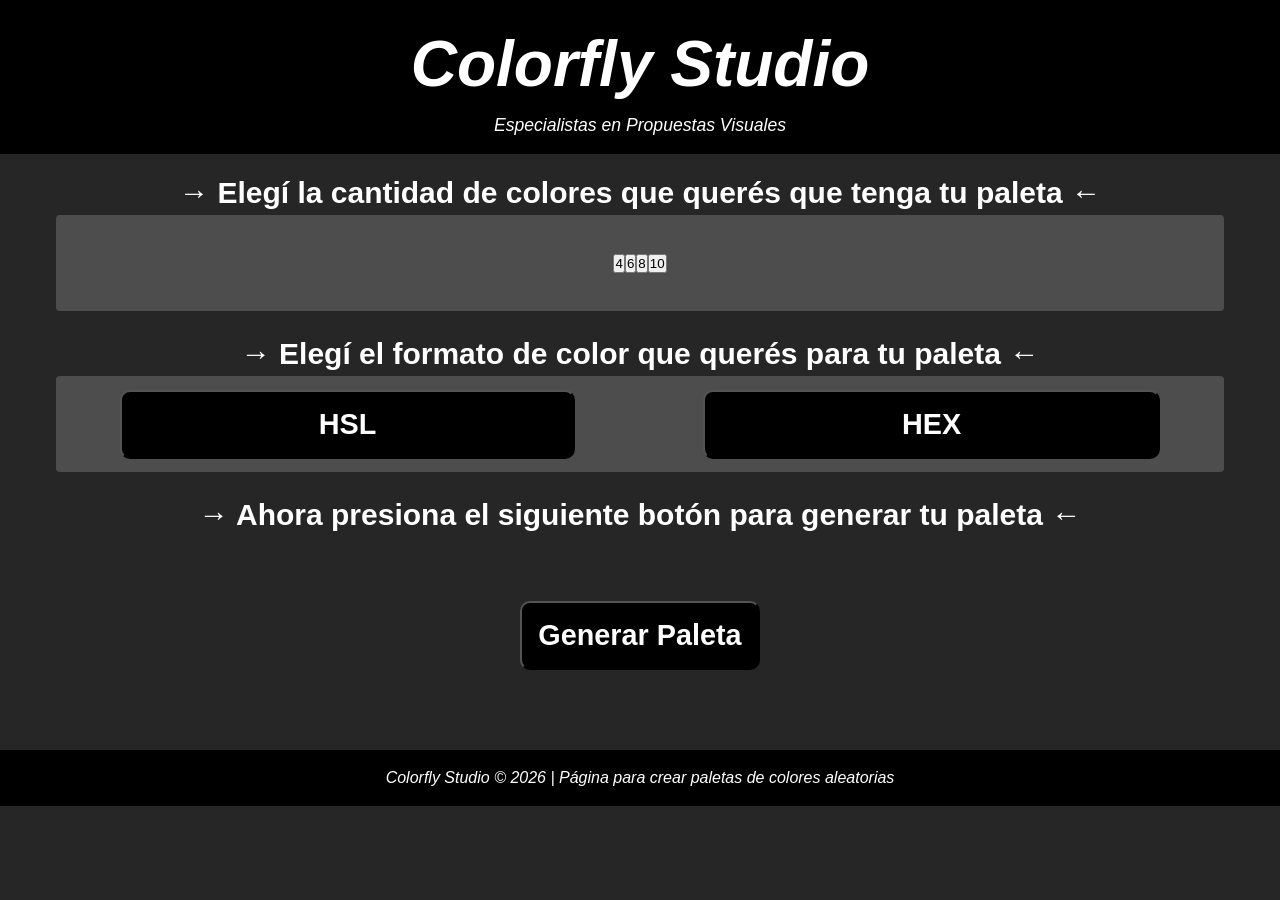
==== Desarrollo/index.html @ 731ed2b2 "corrige nombre de botones" ====
<!DOCTYPE html>
<html lang="es">
<head>
  <meta charset="UTF-8">
  <meta name="viewport" content="width=device-width, initial-scale=1.0">
  <title>COLORFLY</title>
  <link rel="stylesheet" href="css/style.css">
</head>

<body>
    <header class="header">
        <div class="header-contenido">
            <h1 class="header-titulo">Colorfly Studio</h1>
            <p class="header-descripción">Especialistas en Propuestas Visuales</p>
        </div>
    </header>

    <main class="main">
        <section class="cantidad-colores">
            <h2>→ Elegí la cantidad de colores que querés que tenga tu paleta ←</h2>
            <div class="contenedor">
                <button class="btn4">4</button>
                <button class="btn6">6</button>
                <button class="btn8">8</button>
                <button class="btn10">10</button>
            </div>
        </section>
        <section class="formato">
            <h2>→ Elegí el formato de color que querés para tu paleta ←</h2>
            <div class="contenedor">
                <button class="btn">HSL</button>
                <button class="btn">HEX</button>
            </div>
        </section>
        <section class="btn-principal">
            <h2>→ Ahora presiona el siguiente botón para generar tu paleta ←</h2>
            <div id="contenedor-colores">
                <button class="generar-paleta">Generar Paleta</button>
            </div>
        </section>
    </main>

    <footer class="footer">
        <p>Colorfly Studio &copy; 2026 | Página para crear paletas de colores aleatorias</p>
    </footer>

    <script src="JS/script.js" defer></script>
</body>
</html>
---- Desarrollo/css/style.css ----
* {
  margin: 0;
  padding: 0;
  box-sizing: border-box;
}

html {
    font-size: 100%;
}

body {
    font-family: Arial, Helvetica, sans-serif;
    font-size: 1rem;
    line-height: 1.5;
    background-color: var(--color-primario-medio);
}

:root {
   --color-primario-puro: hsl(0, 0%, 0%);
   --color-primario-medio: hsl(0, 0%, 15%);
   --color-primario-transparente: hsl(0, 0%, 30%);
}

.header, .footer {
    color: white;
    background-color: var(--color-primario-puro);
    padding: 1rem;
    margin: auto;
    text-align: center;
    font-style: oblique;
}
.header-titulo {
    font-size: 4rem;
}
.header-descripción {
    font-size: 1.10rem;
}

.main {
    max-width: 75rem;
    margin: auto;
    padding: 1rem;
    color: white;
    text-align: center;
    font-size: 1.25rem;
}
.contenedor {
    background-color: var(--color-primario-transparente);
    display: flex;
    flex-direction: row;
    flex-wrap: nowrap;
    justify-content: center;
    align-items: center;
    height: 6rem;
    margin-bottom: 1.25rem;
    border-radius: 4px;
}
.generar-paleta, .btn {
    flex: auto;
    background-color: var(--color-primario-puro);
    color: white;
    padding: 1rem;
    margin: 4rem;
    font-size: 1.8rem;
    font-weight: bold;
    cursor: pointer;
    border-radius: 10px;
}
.generar-paleta:hover, .btn:hover {
    background-color: white;
    color: var(--color-primario-puro);
}
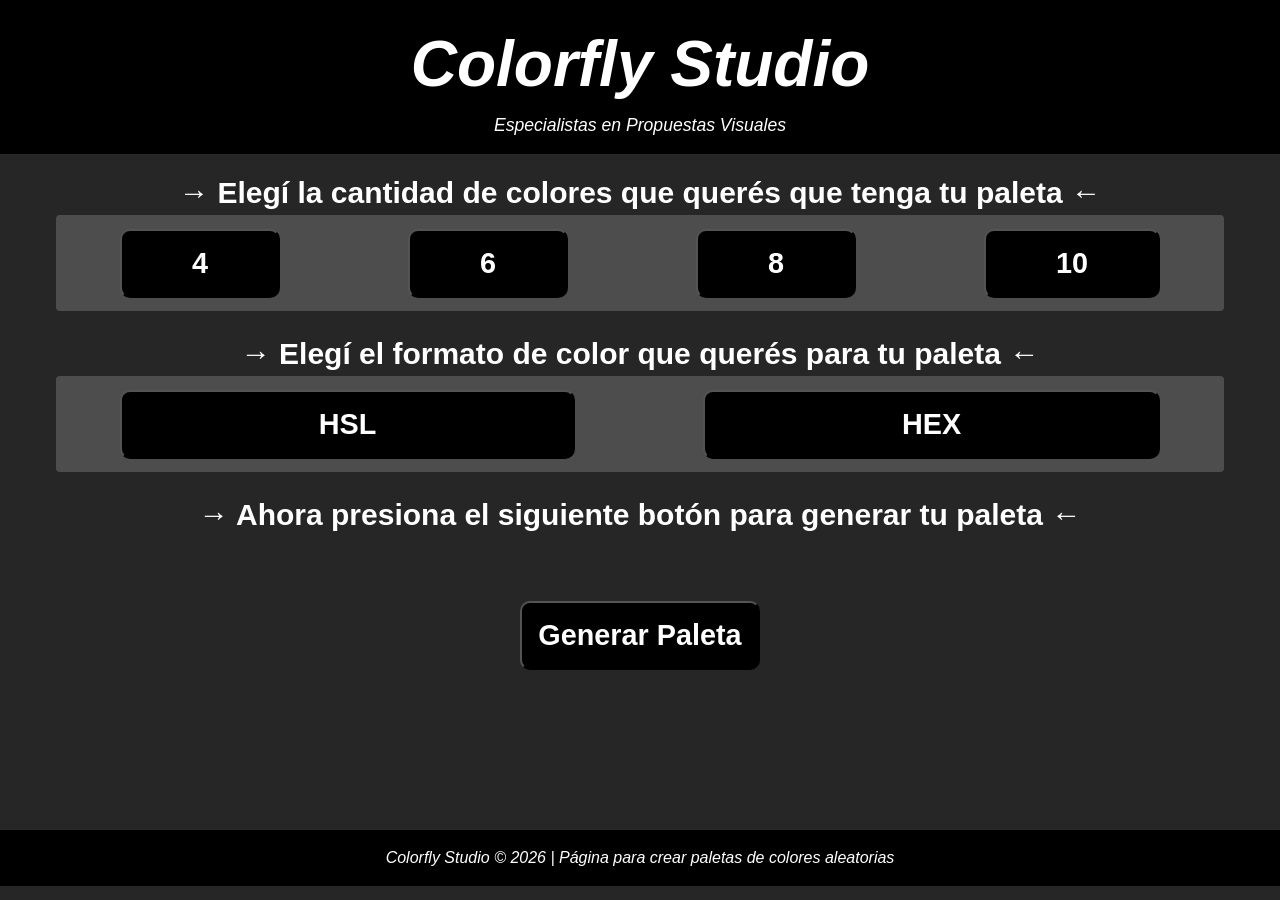
==== commit 6283c58e: "se corrige clase de los botones para la cantidad de colores así coincide con el estilo en CSS" ====
--- a/Desarrollo/index.html
+++ b/Desarrollo/index.html
@@ -19,24 +19,27 @@
         <section class="cantidad-colores">
             <h2>→ Elegí la cantidad de colores que querés que tenga tu paleta ←</h2>
             <div class="contenedor">
-                <button class="btn4">4</button>
-                <button class="btn6">6</button>
-                <button class="btn8">8</button>
-                <button class="btn10">10</button>
+                <button id="btn4" class="btn">4</button>
+                <button id="btn6" class="btn">6</button>
+                <button id="btn8" class="btn">8</button>
+                <button id="btn10" class="btn">10</button>
             </div>
         </section>
         <section class="formato">
             <h2>→ Elegí el formato de color que querés para tu paleta ←</h2>
             <div class="contenedor">
-                <button class="btn">HSL</button>
-                <button class="btn">HEX</button>
+                <button id="btnHSL" class="btn">HSL</button>
+                <button id="btnHEX" class="btn">HEX</button>
             </div>
         </section>
         <section class="btn-principal">
             <h2>→ Ahora presiona el siguiente botón para generar tu paleta ←</h2>
-            <div id="contenedor-colores">
-                <button class="generar-paleta">Generar Paleta</button>
+            <div id="contenedor">
+                <button id="generar-paleta" class="generar-paleta">Generar Paleta</button>
             </div>
+        </section>
+        <section>
+            <div id="paleta-colores" class="paleta-colores"></div>
         </section>
     </main>
 
--- a/Desarrollo/css/style.css
+++ b/Desarrollo/css/style.css
@@ -69,4 +69,39 @@
 .generar-paleta:hover, .btn:hover {
     background-color: white;
     color: var(--color-primario-puro);
+}
+
+.paleta-colores {
+    display: flex;
+    flex-wrap: wrap;
+    justify-content: center;
+    gap: 1rem;
+    margin-top: 2rem;
+    padding-bottom: 3rem;
+}
+
+.color-box {
+    height: 100px;
+    width: 100px;
+    border-radius: 4px;
+    margin-bottom: 8px;
+    display: flex;
+    align-items: center;
+    justify-content: center;
+    font-weight: bold;
+    font-size: 1rem;
+    padding: 10px;
+}
+.color-card {
+    background-color: white;
+    padding: 20px;
+    border-radius: 8px;
+    text-align: center;
+    width: 150px;
+}
+
+.btn-activo {
+    background-color: white !important;
+    color: var(--color-primario-puro) !important;
+    border: 2px solid var(--color-primario-puro);
 }
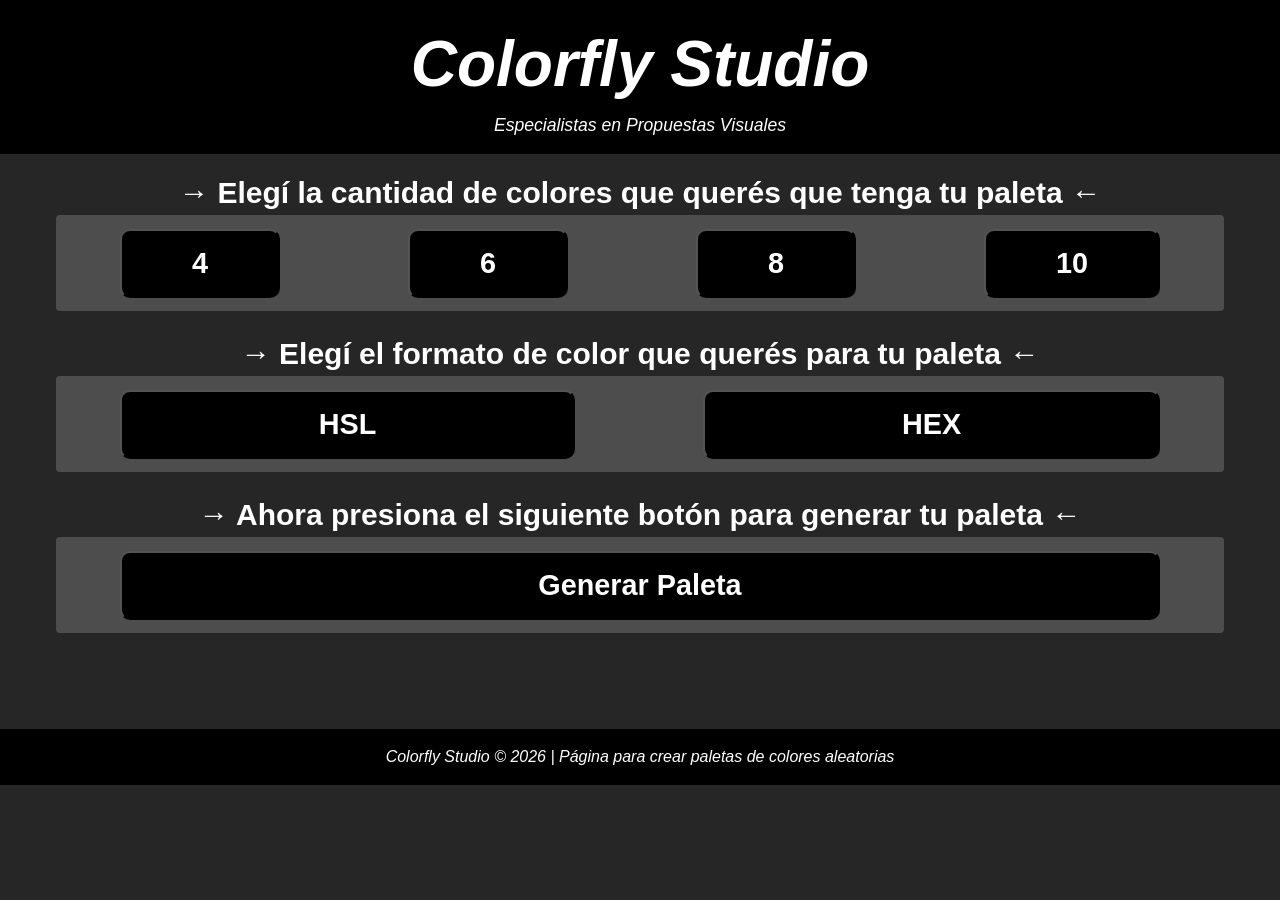
==== commit 5082bfe5: "se corrige clase en la sección del boton principal" ====
--- a/Desarrollo/index.html
+++ b/Desarrollo/index.html
@@ -34,7 +34,7 @@
         </section>
         <section class="btn-principal">
             <h2>→ Ahora presiona el siguiente botón para generar tu paleta ←</h2>
-            <div id="contenedor">
+            <div class="contenedor">
                 <button id="generar-paleta" class="generar-paleta">Generar Paleta</button>
             </div>
         </section>
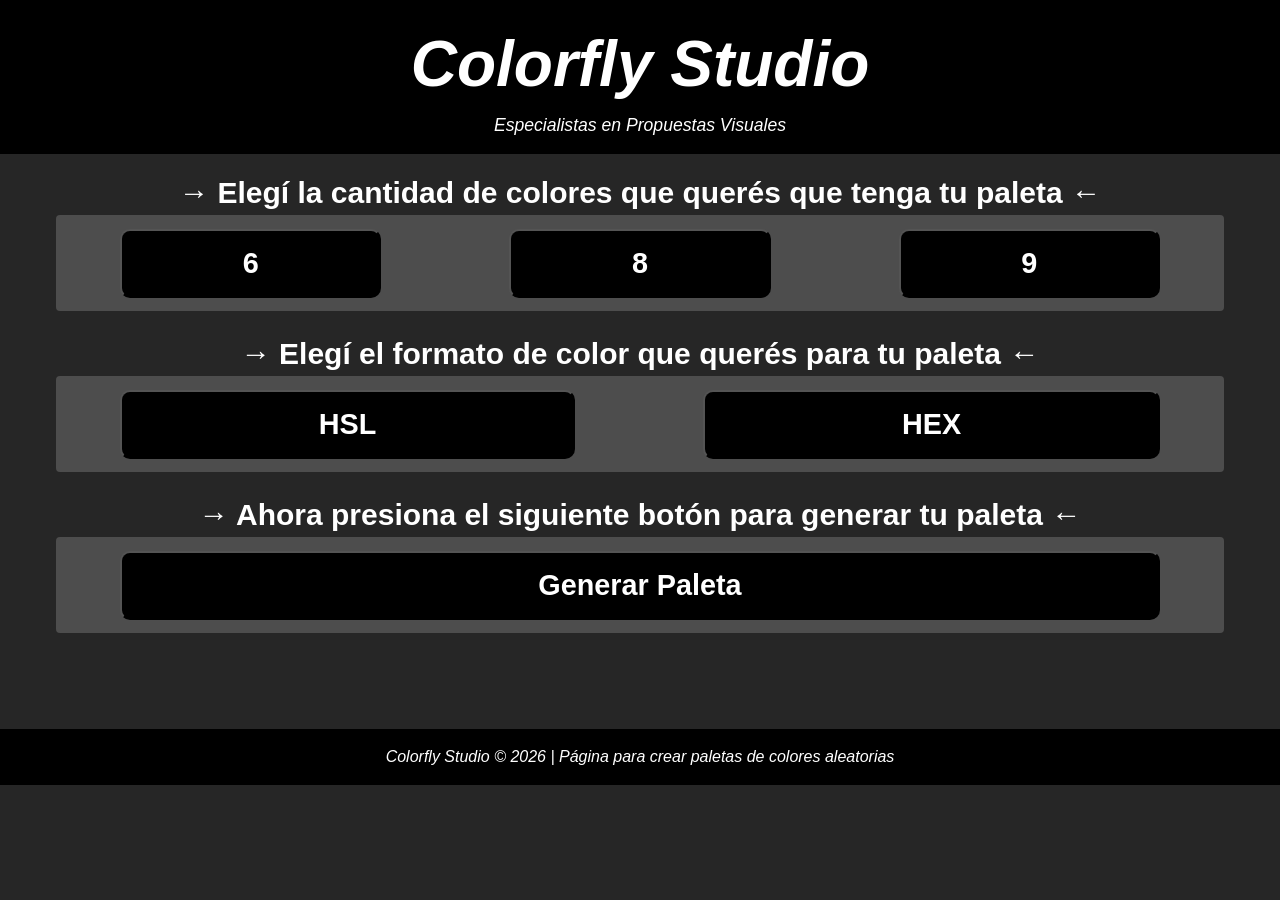
==== commit 412d5c9b: "se borran botones para 4 y 10 colores y se agrega boton para 9 colores" ====
--- a/Desarrollo/index.html
+++ b/Desarrollo/index.html
@@ -1,52 +1,51 @@
-<!DOCTYPE html>
-<html lang="es">
-<head>
-  <meta charset="UTF-8">
-  <meta name="viewport" content="width=device-width, initial-scale=1.0">
-  <title>COLORFLY</title>
-  <link rel="stylesheet" href="css/style.css">
-</head>
-
-<body>
-    <header class="header">
-        <div class="header-contenido">
-            <h1 class="header-titulo">Colorfly Studio</h1>
-            <p class="header-descripción">Especialistas en Propuestas Visuales</p>
-        </div>
-    </header>
-
-    <main class="main">
-        <section class="cantidad-colores">
-            <h2>→ Elegí la cantidad de colores que querés que tenga tu paleta ←</h2>
-            <div class="contenedor">
-                <button id="btn4" class="btn">4</button>
-                <button id="btn6" class="btn">6</button>
-                <button id="btn8" class="btn">8</button>
-                <button id="btn10" class="btn">10</button>
-            </div>
-        </section>
-        <section class="formato">
-            <h2>→ Elegí el formato de color que querés para tu paleta ←</h2>
-            <div class="contenedor">
-                <button id="btnHSL" class="btn">HSL</button>
-                <button id="btnHEX" class="btn">HEX</button>
-            </div>
-        </section>
-        <section class="btn-principal">
-            <h2>→ Ahora presiona el siguiente botón para generar tu paleta ←</h2>
-            <div class="contenedor">
-                <button id="generar-paleta" class="generar-paleta">Generar Paleta</button>
-            </div>
-        </section>
-        <section>
-            <div id="paleta-colores" class="paleta-colores"></div>
-        </section>
-    </main>
-
-    <footer class="footer">
-        <p>Colorfly Studio &copy; 2026 | Página para crear paletas de colores aleatorias</p>
-    </footer>
-
-    <script src="JS/script.js" defer></script>
-</body>
-</html>+<!DOCTYPE html>
+<html lang="es">
+<head>
+  <meta charset="UTF-8">
+  <meta name="viewport" content="width=device-width, initial-scale=1.0">
+  <title>COLORFLY</title>
+  <link rel="stylesheet" href="css/style.css">
+</head>
+
+<body>
+    <header class="header">
+        <div class="header-contenido">
+            <h1 class="header-titulo">Colorfly Studio</h1>
+            <p class="header-descripción">Especialistas en Propuestas Visuales</p>
+        </div>
+    </header>
+
+    <main class="main">
+        <section class="cantidad-colores">
+            <h2>→ Elegí la cantidad de colores que querés que tenga tu paleta ←</h2>
+            <div class="contenedor">
+                <button id="btn6" class="btn">6</button>
+                <button id="btn8" class="btn">8</button>
+                <button id="btn9" class="btn">9</button>
+            </div>
+        </section>
+        <section class="formato">
+            <h2>→ Elegí el formato de color que querés para tu paleta ←</h2>
+            <div class="contenedor">
+                <button id="btnHSL" class="btn">HSL</button>
+                <button id="btnHEX" class="btn">HEX</button>
+            </div>
+        </section>
+        <section class="btn-principal">
+            <h2>→ Ahora presiona el siguiente botón para generar tu paleta ←</h2>
+            <div class="contenedor">
+                <button id="generar-paleta" class="generar-paleta">Generar Paleta</button>
+            </div>
+        </section>
+        <section>
+            <div id="paleta-colores" class="paleta-colores"></div>
+        </section>
+    </main>
+
+    <footer class="footer">
+        <p>Colorfly Studio &copy; 2026 | Página para crear paletas de colores aleatorias</p>
+    </footer>
+
+    <script src="JS/script.js" defer></script>
+</body>
+</html>
--- a/Desarrollo/css/style.css
+++ b/Desarrollo/css/style.css
@@ -31,6 +31,9 @@
 }
 .header-titulo {
     font-size: 4rem;
+}
+.header-titulo:hover {
+    color: var(--color-primario-transparente);
 }
 .header-descripción {
     font-size: 1.10rem;
@@ -69,6 +72,7 @@
 .generar-paleta:hover, .btn:hover {
     background-color: white;
     color: var(--color-primario-puro);
+    transform: scale(0.8);
 }
 
 .paleta-colores {
@@ -99,9 +103,34 @@
     text-align: center;
     width: 150px;
 }
+.color-card:hover {
+    border-radius: 40px;
+    transform: scale(1.2);
+}
 
 .btn-activo {
     background-color: white !important;
     color: var(--color-primario-puro) !important;
     border: 2px solid var(--color-primario-puro);
+}
+
+@media (max-width: 480px){
+   .header, .footer {
+    padding: 0.5rem;
+    margin: 0 auto;}
+    .header-titulo {
+    font-size: 3rem;}
+    .main {
+    font-size: 0.9rem;}
+    .generar-paleta, .btn {
+    margin: 1rem;}
+}
+@media (max-width: 768px) {
+    .header, .footer {
+    padding: 0.75rem;
+    margin: auto;}
+    .main {
+    font-size: 1rem;}
+    .generar-paleta, .btn {
+    margin: 2rem;}
 }
